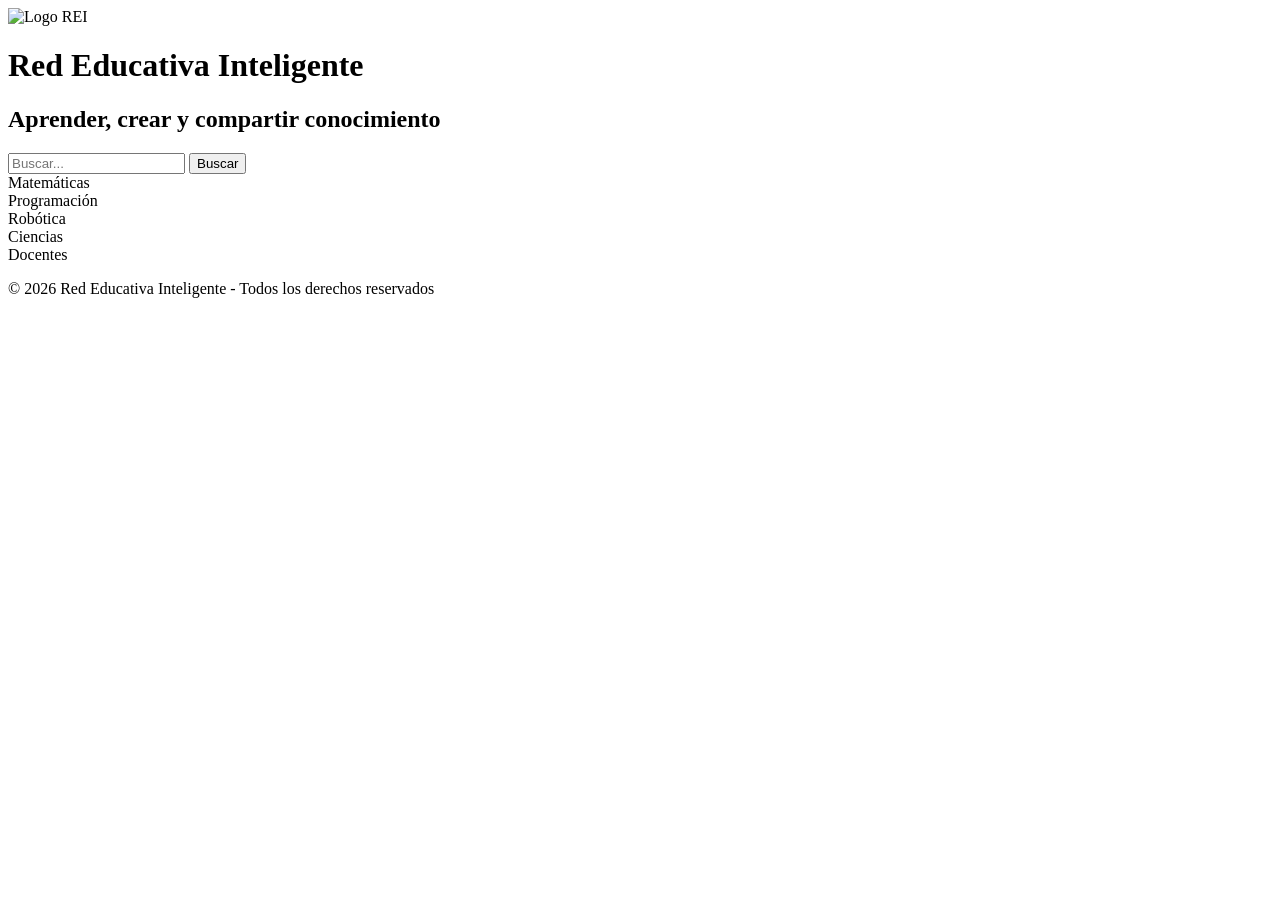
==== Web/index.html @ 91f51a01 "Add files via upload" ====
<!doctype html>
<html lang="es">
  <head>
    <meta charset="UTF-8" />
    <meta name="viewport" content="width=device-width, initial-scale=1.0" />
    <title>Red Educativa Inteligente</title>
    <link rel="stylesheet" href="css/style.css" />
    <link rel="icon" type="image/x-icon" href="img/Logo R.E.I.jpg" />
  </head>
  <body>
    <!-- Encabezado -->
    <header>
      <div class="logo">
        <img src="img/Logo R.E.I.jpg" alt="Logo REI" />
        <h1>Red Educativa Inteligente</h1>
      </div>
      <h2>Aprender, crear y compartir conocimiento</h2>
    </header>

    <!-- Buscador -->
    <section class="buscador">
      <input type="text" placeholder="Buscar..." />
      <button>Buscar</button>
    </section>

    <!-- Tarjetas de categorías -->
    <section class="categorias">
      <div class="card">Matemáticas</div>
      <div class="card">Programación</div>
      <div class="card">Robótica</div>
      <div class="card">Ciencias</div>
      <div class="card">Docentes</div>
    </section>

    <!-- Pie de página -->
    <footer>
      <p>
        &copy; 2026 Red Educativa Inteligente - Todos los derechos reservados
      </p>
    </footer>
  </body>
</html>
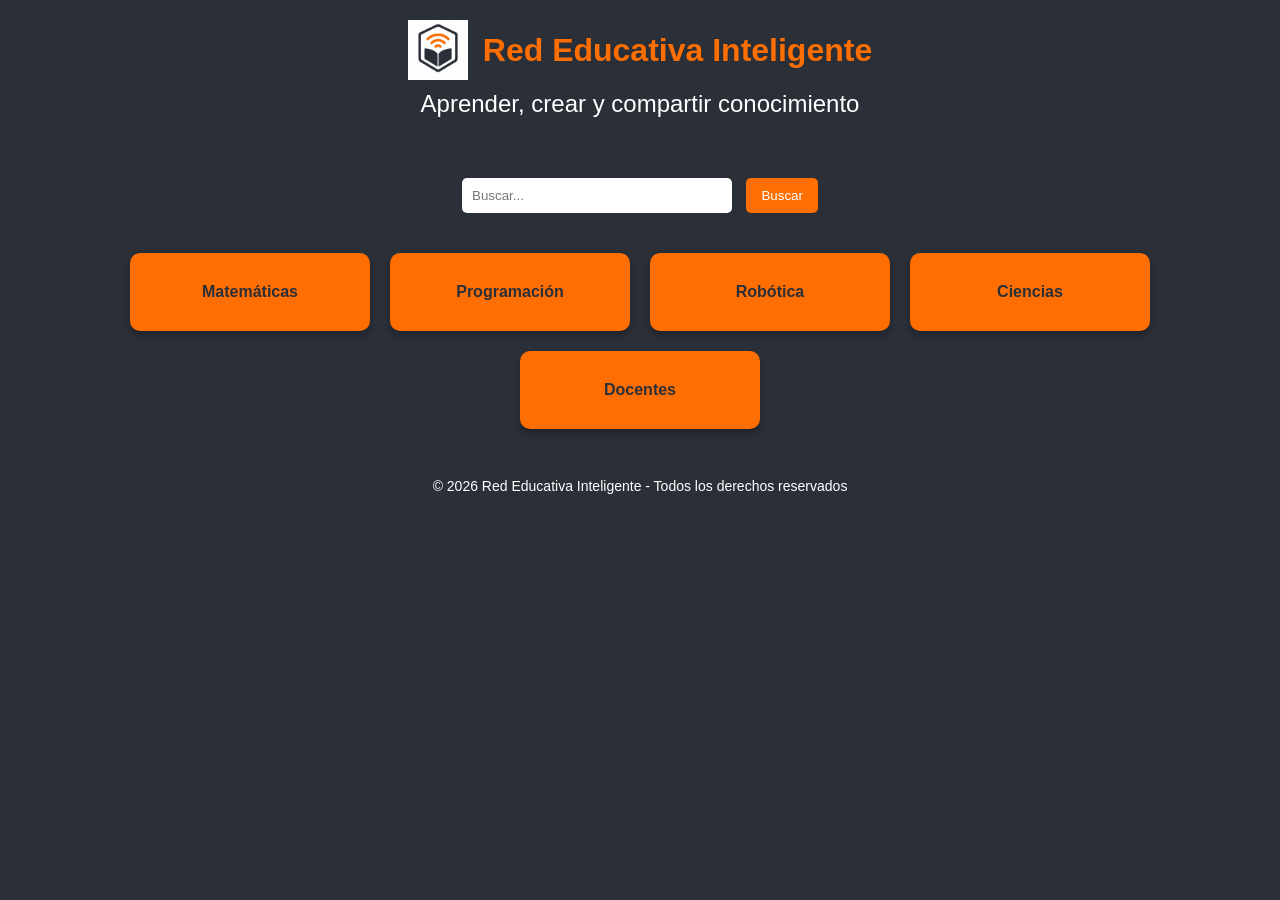
==== commit 4d4b17f6: "Update index.html" ====
--- a/Web/index.html
+++ b/Web/index.html
@@ -4,7 +4,7 @@
     <meta charset="UTF-8" />
     <meta name="viewport" content="width=device-width, initial-scale=1.0" />
     <title>Red Educativa Inteligente</title>
-    <link rel="stylesheet" href="css/style.css" />
+    <link rel="stylesheet" href="style.css" />
     <link rel="icon" type="image/x-icon" href="img/Logo R.E.I.jpg" />
   </head>
   <body>
--- a/Web/style.css
+++ b/Web/style.css
@@ -0,0 +1,144 @@
+/* Estilos generales */
+body {
+  margin: 0;
+  font-family: Arial, sans-serif;
+  background-color: #2b2f38;
+  color: #ffffff;
+}
+
+/* Encabezado */
+header {
+  text-align: center;
+  padding: 20px;
+  background-color: #2b2f38;
+}
+
+header .logo {
+  display: flex;
+  align-items: center;
+  justify-content: center;
+  gap: 15px;
+  flex-wrap: wrap;
+}
+
+header img {
+  height: 60px;
+}
+
+header h1 {
+  color: #ff6e01;
+  margin: 0;
+}
+
+header h2 {
+  font-weight: normal;
+  color: #ffffff;
+  margin-top: 10px;
+}
+
+/* Buscador */
+.buscador {
+  text-align: center;
+  margin: 20px 0;
+}
+
+.buscador input {
+  padding: 10px;
+  width: 250px;
+  border: none;
+  border-radius: 5px;
+}
+
+.buscador button {
+  padding: 10px 15px;
+  margin-left: 10px;
+  background-color: #ff6e01;
+  border: none;
+  border-radius: 5px;
+  color: #ffffff;
+  cursor: pointer;
+}
+
+.buscador button:hover {
+  background-color: #e65d00;
+}
+
+/* Tarjetas */
+.categorias {
+  display: flex;
+  flex-wrap: wrap;
+  justify-content: center;
+  gap: 20px;
+  padding: 20px;
+}
+
+.card {
+  background-color: #ff6e01;
+  color: #2b2f38;
+  font-weight: bold;
+  padding: 30px;
+  border-radius: 10px;
+  width: 180px;
+  text-align: center;
+  box-shadow: 0 4px 6px rgba(0, 0, 0, 0.3);
+  transition: transform 0.2s;
+}
+
+.card:hover {
+  transform: scale(1.05);
+}
+
+/* Pie de página */
+footer {
+  text-align: center;
+  padding: 15px;
+  background-color: #2b2f38;
+  color: #ffffff;
+  font-size: 14px;
+}
+
+/* --- Responsive --- */
+@media (max-width: 768px) {
+  .buscador input {
+    width: 70%;
+    margin-bottom: 10px;
+  }
+
+  .buscador button {
+    width: 70%;
+    margin: 0 auto;
+    display: block;
+  }
+
+  .categorias {
+    flex-direction: column;
+    align-items: center;
+  }
+
+  .card {
+    width: 80%;
+  }
+
+  header .logo {
+    flex-direction: column;
+  }
+
+  header img {
+    height: 50px;
+  }
+}
+
+@media (max-width: 480px) {
+  header h1 {
+    font-size: 22px;
+  }
+
+  header h2 {
+    font-size: 16px;
+  }
+
+  .card {
+    padding: 20px;
+    font-size: 16px;
+  }
+}
